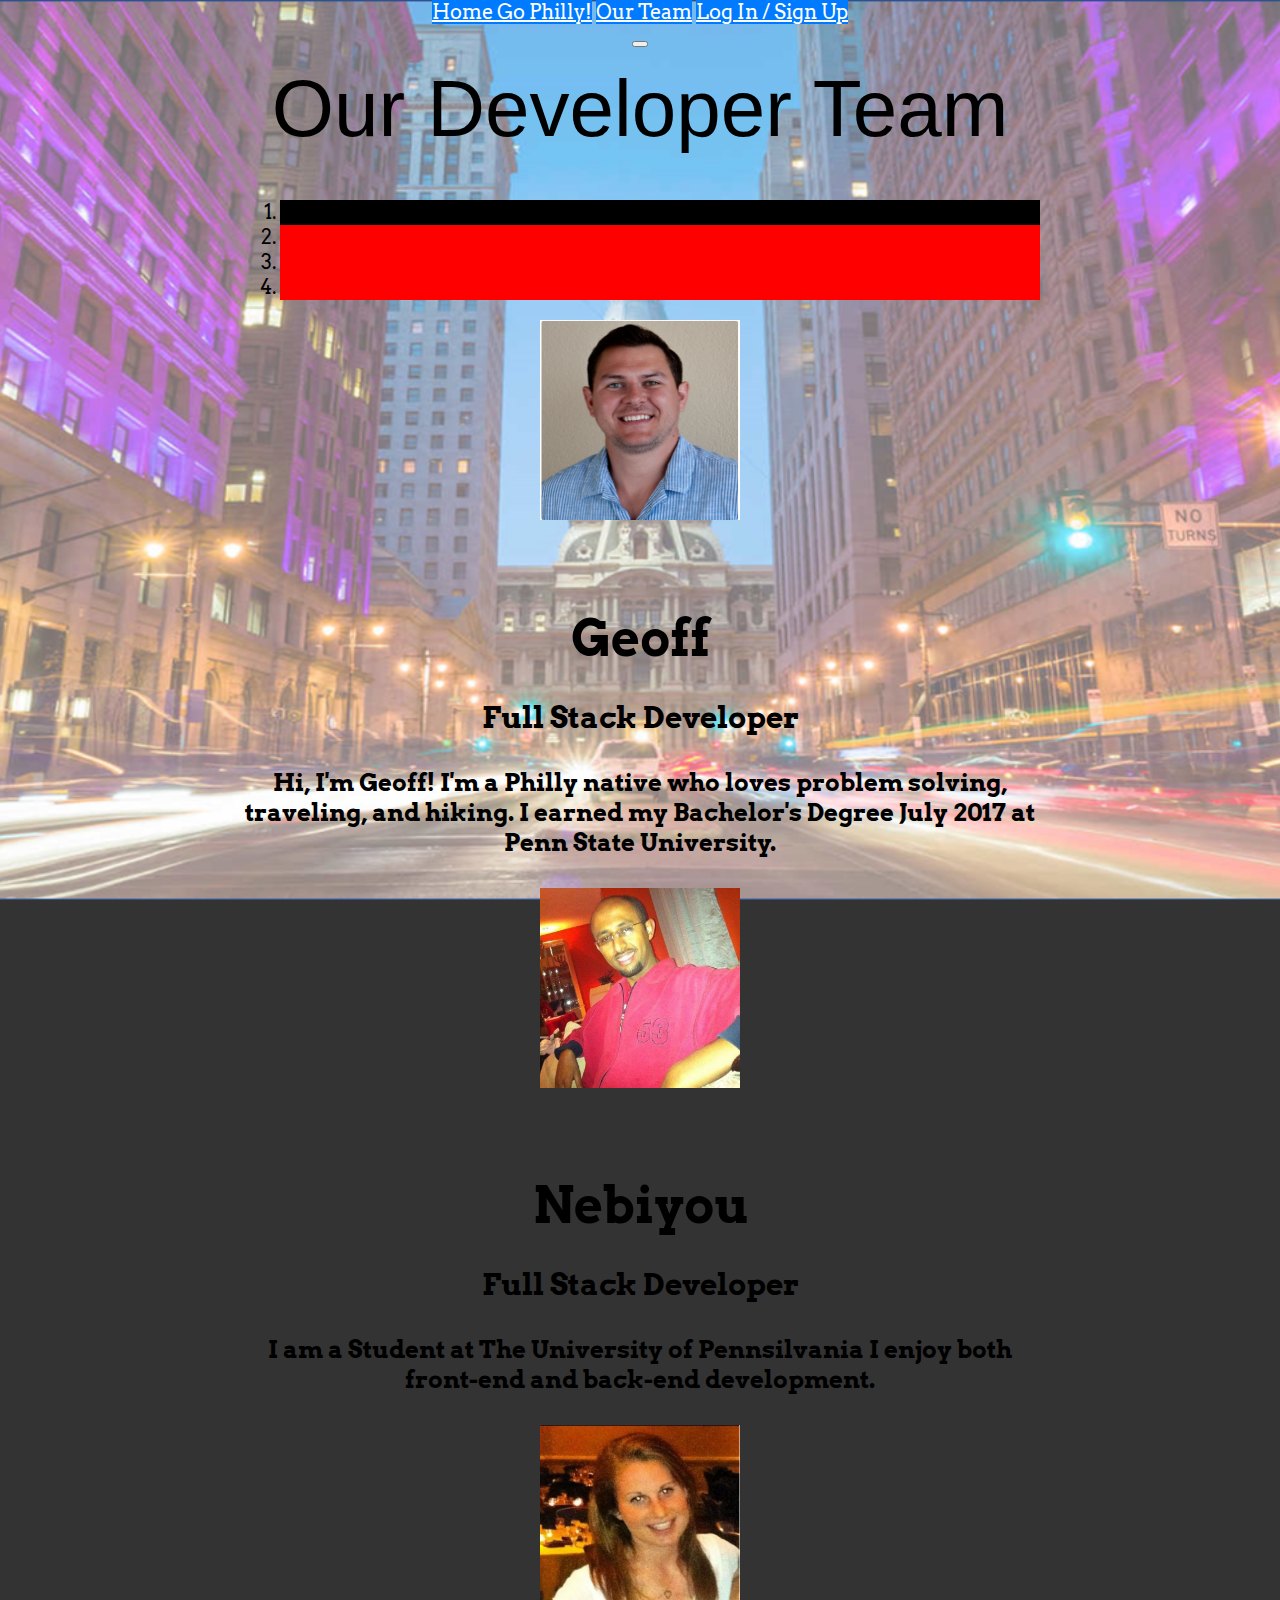
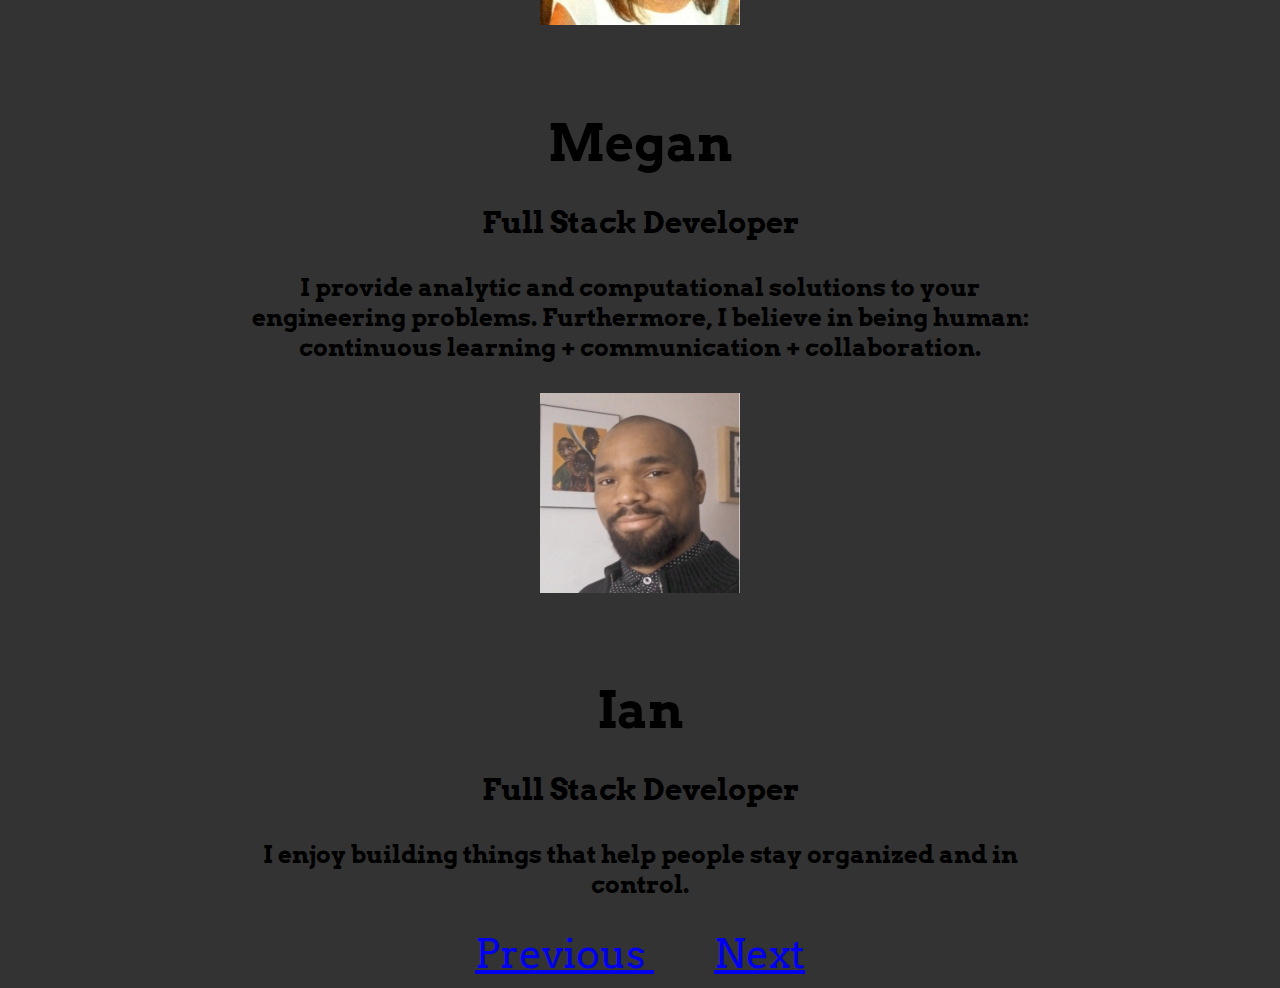
==== about_us.html @ 2ec413c7 "add project structure" ====
<!DOCTYPE html>
<html lang="en">

<head>
    <meta charset="UTF-8">
    <meta name="viewport" content="width=device-width, initial-scale=1">
    <meta http-equiv="X-UA-Compatible" content="ie=edge">
    <meta name="author" content="Geoff, Megan, Nebiyou, Ian">

    <title>About Us</title>

    <!-- jQuery -->
    <script type="text/javascript" src="https://ajax.googleapis.com/ajax/libs/jquery/3.2.1/jquery.min.js"></script>
    <!-- Popper -->
    <script type="text/javascript" src="https://cdnjs.cloudflare.com/ajax/libs/popper.js/1.11.0/umd/popper.min.js"
        integrity="sha384-b/U6ypiBEHpOf/4+1nzFpr53nxSS+GLCkfwBdFNTxtclqqenISfwAzpKaMNFNmj4" crossorigin="anonymous"></script>

    <!-- Bootstrap -->
    <link rel="stylesheet" type="text/css" href="https://maxcdn.bootstrapcdn.com/bootstrap/4.0.0-beta/css/bootstrap.min.css"
        integrity="sha384-/Y6pD6FV/Vv2HJnA6t+vslU6fwYXjCFtcEpHbNJ0lyAFsXTsjBbfaDjzALeQsN6M" crossorigin="anonymous">
    <script type="text/javascript" src="https://maxcdn.bootstrapcdn.com/bootstrap/4.0.0-beta/js/bootstrap.min.js"
        integrity="sha384-h0AbiXch4ZDo7tp9hKZ4TsHbi047NrKGLO3SEJAg45jXxnGIfYzk4Si90RDIqNm1" crossorigin="anonymous"></script>

    <!-- Custom CSS -->
    <link rel="stylesheet" href="https://use.fontawesome.com/releases/v5.3.1/css/all.css" integrity="sha384-mzrmE5qonljUremFsqc01SB46JvROS7bZs3IO2EmfFsd15uHvIt+Y8vEf7N7fWAU"
        crossorigin="anonymous">
    <link rel="stylesheet" type="text/css" href="https://fonts.googleapis.com/css?family=Arvo">
    <link rel="stylesheet" type="text/css" href="assets/css/style.css">
</head>

<body>
    <!-- Navbar -->
    <div class="pos-f-t">
        <div class="collapse" id="navbarToggleExternalContent">
            <div class="bg-dark p-4">
                <!-- Added data-toggle and data-target to specify an action -->
                <div class="locall_menuItems">
                    <a class="btn btn-primary" href="index.html"><i class="fas fa-home"></i> Home </a>
                    <a class="btn btn-warning" href="go_local.html">Go Philly!</a>
                    <a class="btn btn-secondary" href="about_us.html">Our Team</a>
                    <a class="btn btn-success" href="login.html">Log In / Sign Up</a>
                </div>
            </div>
        </div>
        <!--toggle function  -->
        <nav class="navbar navbar-dark navbar-fixed-top bg-dark">
            <button type="button" class="navbar-toggler" data-toggle="collapse" data-target="#navbarToggleExternalContent"
                aria-controls="navbarToggleExternalContent" aria-expanded="false" aria-label="Toggle navigation">
                <span class="navbar-toggler-icon"></span>
            </button>
        </nav>
    </div>

    <div class="page locall_page_full" id="page3">
        <h1>Our Developer Team</h1>

        <div id="carouselExampleIndicators" class="carousel slide" data-ride="carousel">
            <ol class="carousel-indicators">
                <li data-target="#carouselExampleIndicators" data-slide-to="0" class="active"></li>
                <li data-target="#carouselExampleIndicators" data-slide-to="1"></li>
                <li data-target="#carouselExampleIndicators" data-slide-to="2"></li>
                <li data-target="#carouselExampleIndicators" data-slide-to="3"></li>
            </ol>

            <div class="carousel-inner">
                <div class="carousel-item active">
                    <img src="assets/images/geoff.png" class="locall_team_photos" alt="Photo of Geoff">
                    <h2>Geoff</h2>
                    <h3>Full Stack Developer</h3>
                    <p>
                        Hi, I'm Geoff! I'm a Philly native who loves problem solving, traveling, and hiking.
                        I earned my Bachelor's Degree July 2017 at Penn State University.
                    </p>
                </div>

                <div class="carousel-item">
                    <img src="assets/images/Nebiyou.jpg" class="locall_team_photos" alt="Photo of Nebiyou">
                    <h2>Nebiyou</h2>
                    <h3>Full Stack Developer</h3>
                    <p>
                        I am a Student at The University of Pennsilvania
                        I enjoy both front-end and back-end development.
                    </p>
                </div>

                <div class="carousel-item">
                    <img src="assets/images/Megan.png" class="locall_team_photos" alt="Photo of Megan">
                    <h2>Megan</h2>
                    <h3>Full Stack Developer</h3>
                    <p>
                        I provide analytic and computational solutions to your engineering problems.
                        Furthermore, I believe in being human: continuous learning + communication + collaboration.
                    </p>
                </div>

                <div class="carousel-item">
                    <img src="assets/images/Ian.png" class="locall_team_photos" alt="Photo of Ian">
                    <h2>Ian</h2>
                    <h3>Full Stack Developer</h3>
                    <p> I enjoy building things that help people stay organized and in control.</p>
                </div>
            </div>

            <a class="carousel-control-prev leftA" href="#carouselExampleIndicators" role="button" data-slide="prev">
                <span class="carousel-control-prev-icon" aria-hidden="true"></span>
                <span class="sr-only">Previous</span>
            </a>
            <a class="carousel-control-next rightA" href="#carouselExampleIndicators" role="button" data-slide="next">
                <span class="carousel-control-next-icon" aria-hidden="true"></span>
                <span class="sr-only">Next</span>
            </a>
        </div>
    </div>

    <!-- Custom JavaScript -->
    <script src="assets/js/app.js"></script>
</body>

</html>
---- assets/css/style.css ----
body {
    background             : url("../images/background.bmp") no-repeat center center fixed;
    -webkit-background-size: cover;
    -moz-background-size   : cover;
    -o-background-size     : cover;
    background-size        : cover;
    background-color       : #333;

    font-family: "Arvo", sans-serif;
    font-size  : 20px;
    text-align : center;
    
    width  : 100%;
    margin : 0;
    padding: 0;
}
h1 {
    font-family: 'Trebuchet MS', sans-serif;
    font-size  : 4em;
    font-weight: normal;
    text-align : center;

    margin : 1% 0;
    padding: 0;

    -webkit-animation-name    : rainbow;
    -webkit-animation-duration: 6s;
    animation-name            : rainbow;
    animation-duration        : 6s;
    animation-iteration-count : infinite;
}

@keyframes rainbow {
    0%   { color: #97E649; }
    20%  { color: #35fec8; }
    36%  { color: #35a9fe; }
    50%  { color: #e135fe; }
    70%  { color: #FE6C52; }
    85%  { color: #F4EE44; }
    100% { color: #97E649; }
} 

h2, h3 {
    font-weight: bold;
    text-align : center;
}

h2 {
    font-size: 3em;
}

h3 {
    font-size: 1.5em;
}

p {
    font-size    : 1.2em;
    font-weight  : bold;
    margin-bottom: 30px;
    color: black;
}

/* Page 0: Modal */
.locall_menuItems button {
    margin-left: 20px;
}

/* Page 1: Main */
#page1 {
    justify-content: center;
}

.jumbotron {
    background: rgba(255, 255, 255, 0);
}

.jumbotron h1 {
    font-size: 5em;
}

.locall_page_full {
    background: rgba(255, 255, 255, 0);

/* Center vertically */
    min-height    : 100%;   /* Fallback for browsers do not support vh unit */
    min-height    : 100vh;  /* These two lines are counted as one           */
    display       : flex;
    flex-direction: column;
}

.locall_page_full h2 {
    margin-bottom: 2%;
}

.locall_page_full a {
    font-size: 2em;

    padding: 10px 30px;
}


/* Page 2: Go Philly! */
.locall_flex_container {
    display                : -webkit-flex;
    display                : flex;
    -webkit-flex-direction : row; /* works with row or column */
    flex-direction         : row;
    -webkit-align-items    : center;
    align-items            : center;
    -webkit-justify-content: center;
    justify-content        : center;
    
    margin-top: 3em;
}

.button_events {
    font-size : 20px;
    text-align: center;

    margin-top: 2em;
}
.btn-primary {
    color: #fff;
    background-color: #007bff;
    border-color: #007bff;
}
.btn-primary:hover {
    color: #111;
    background-color: #aa310c;
    border-color: #f7f5f1;
}
.btn-warning {
    color: #fff;
    background-color: #007bff;
    border-color: #007bff;
}
.btn-warning:hover {
    color: #111;
    background-color: #aa310c;
    border-color: #f7f5f1;
}
.btn-secondary {
    color: #fff;
    background-color: #007bff;
    border-color: #007bff;
}
.btn-secondary:hover {
    color: #111;
    background-color: #aa310c;
    border-color: #f7f5f1;
}
.btn-success {
    color: #fff;
    background-color: #007bff;
    border-color: #007bff;
}


/* Page 3: Our Developer Team */
.carousel {
    background: rgba(255, 255, 255, 0);
    width     : 800px;
    margin    : 1% auto 0 auto;
}

.carousel-control-prev-icon {
    background-image: url("data:image/svg+xml;charset=utf8,%3Csvg xmlns='http://www.w3.org/2000/svg' fill='%23ff0000' viewBox='0 0 8 8'%3E%3Cpath d='M4 0l-4 4 4 4 1.5-1.5-2.5-2.5 2.5-2.5-1.5-1.5z'/%3E%3C/svg%3E");
    color: black;
}

.carousel-control-next-icon {
    background-image: url("data:image/svg+xml;charset=utf8,%3Csvg xmlns='http://www.w3.org/2000/svg' fill='%23ff0000' viewBox='0 0 8 8'%3E%3Cpath d='M1.5 0l-1.5 1.5 2.5 2.5-2.5 2.5 1.5 1.5 4-4-4-4z'/%3E%3C/svg%3E");
    color: black;
}

.carousel-indicators li{
    background-color: red;
}

.carousel-indicators .active{
    background-color: black;
}

.locall_team_photos {
    width        : 200px;
    height       : 200px;
    margin-bottom: 5%;
}

#page3 h2 {
    font-size: 50px;
}

#page3 h3 {
    margin-bottom: 4%;
}
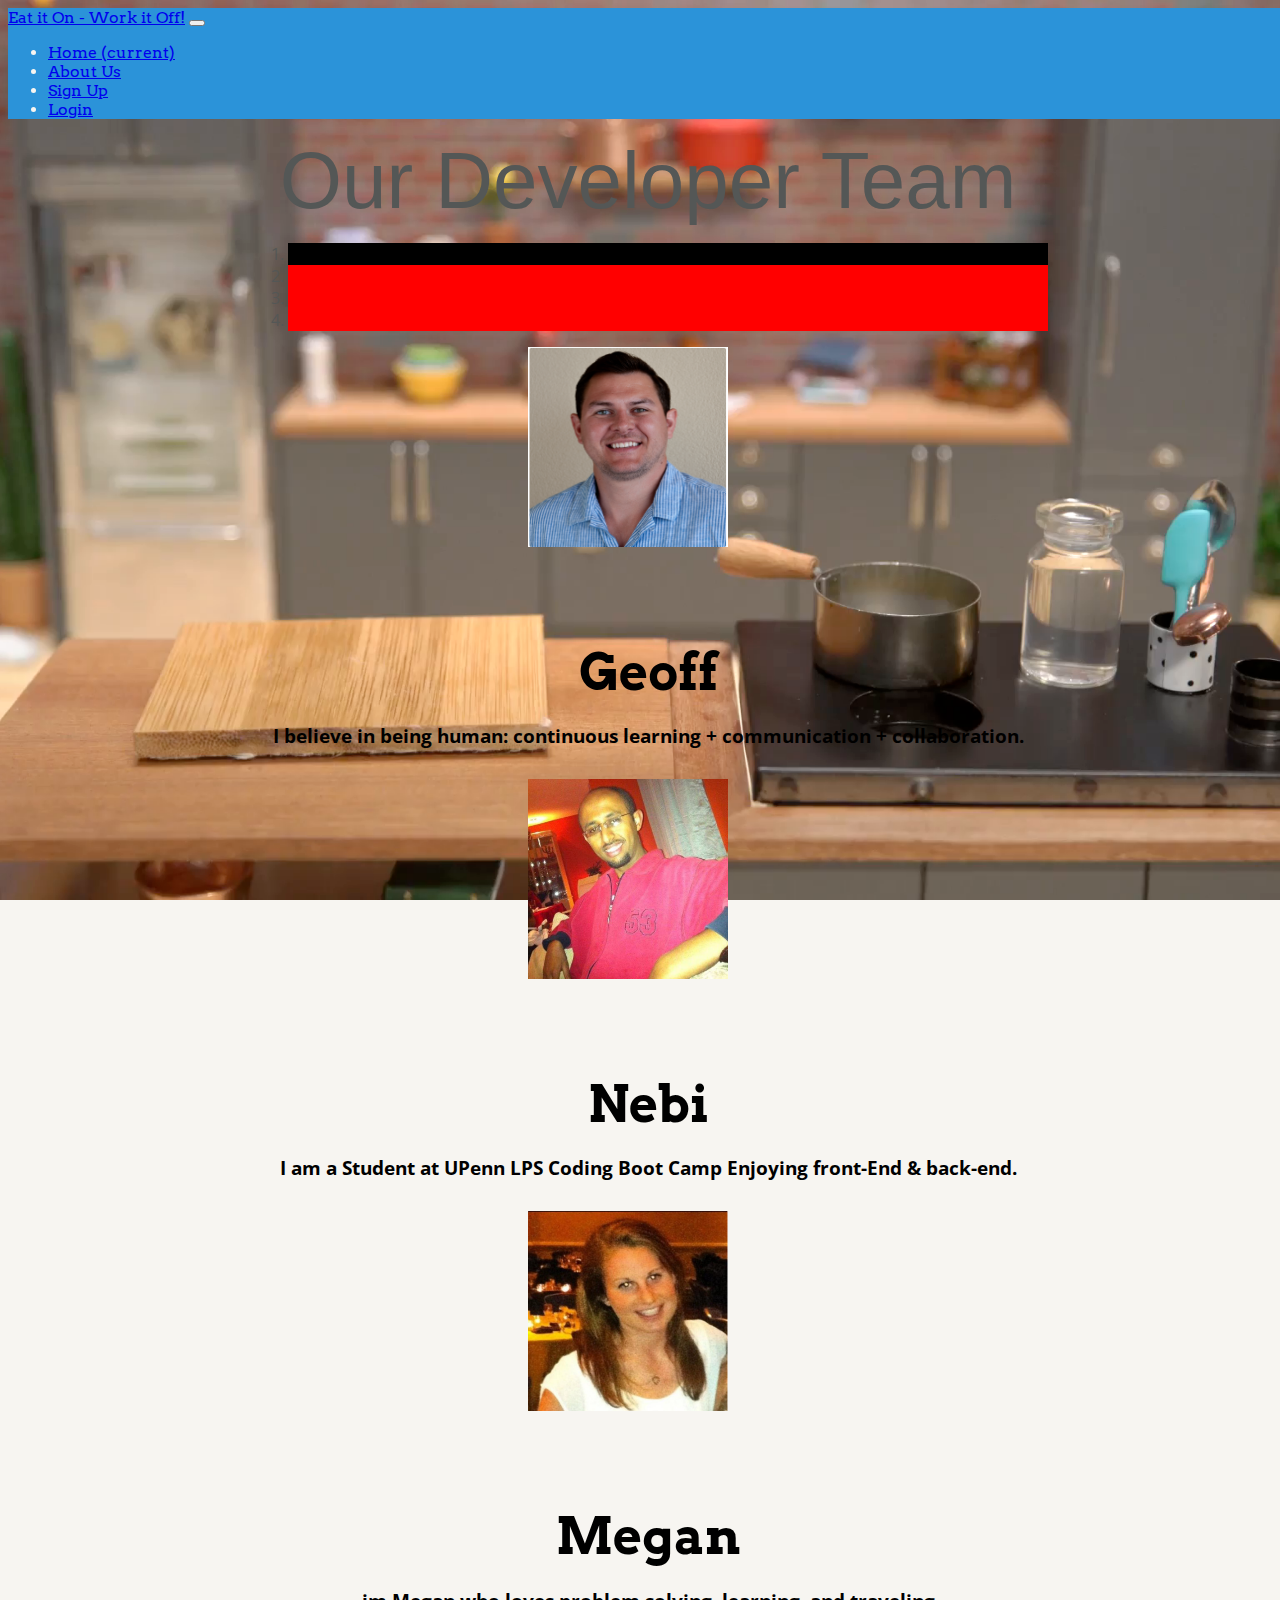
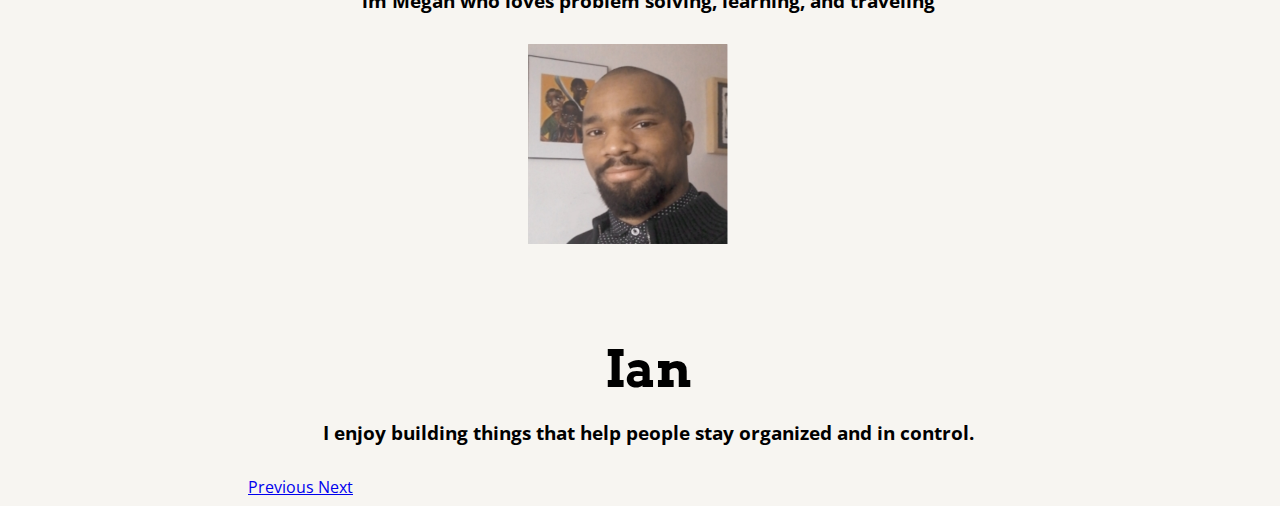
==== commit e492a563: "updated css and about us html" ====
--- a/about_us.html
+++ b/about_us.html
@@ -6,9 +6,13 @@
     <meta name="viewport" content="width=device-width, initial-scale=1">
     <meta http-equiv="X-UA-Compatible" content="ie=edge">
     <meta name="author" content="Geoff, Megan, Nebiyou, Ian">
+    <style>
+        body {
+            background: url("assets/images/kitchen.png") no-repeat center center fixed;
+        }
+    </style>
 
-    <title>About Us</title>
-
+    <title>Eat it on - Work it off</title>
     <!-- jQuery -->
     <script type="text/javascript" src="https://ajax.googleapis.com/ajax/libs/jquery/3.2.1/jquery.min.js"></script>
     <!-- Popper -->
@@ -18,42 +22,46 @@
     <!-- Bootstrap -->
     <link rel="stylesheet" type="text/css" href="https://maxcdn.bootstrapcdn.com/bootstrap/4.0.0-beta/css/bootstrap.min.css"
         integrity="sha384-/Y6pD6FV/Vv2HJnA6t+vslU6fwYXjCFtcEpHbNJ0lyAFsXTsjBbfaDjzALeQsN6M" crossorigin="anonymous">
-    <script type="text/javascript" src="https://maxcdn.bootstrapcdn.com/bootstrap/4.0.0-beta/js/bootstrap.min.js"
+        <script type="text/javascript" src="https://maxcdn.bootstrapcdn.com/bootstrap/4.0.0-beta/js/bootstrap.min.js"
         integrity="sha384-h0AbiXch4ZDo7tp9hKZ4TsHbi047NrKGLO3SEJAg45jXxnGIfYzk4Si90RDIqNm1" crossorigin="anonymous"></script>
 
     <!-- Custom CSS -->
     <link rel="stylesheet" href="https://use.fontawesome.com/releases/v5.3.1/css/all.css" integrity="sha384-mzrmE5qonljUremFsqc01SB46JvROS7bZs3IO2EmfFsd15uHvIt+Y8vEf7N7fWAU"
         crossorigin="anonymous">
-    <link rel="stylesheet" type="text/css" href="https://fonts.googleapis.com/css?family=Arvo">
     <link rel="stylesheet" type="text/css" href="assets/css/style.css">
 </head>
 
 <body>
     <!-- Navbar -->
     <div class="pos-f-t">
-        <div class="collapse" id="navbarToggleExternalContent">
-            <div class="bg-dark p-4">
-                <!-- Added data-toggle and data-target to specify an action -->
-                <div class="locall_menuItems">
-                    <a class="btn btn-primary" href="index.html"><i class="fas fa-home"></i> Home </a>
-                    <a class="btn btn-warning" href="go_local.html">Go Philly!</a>
-                    <a class="btn btn-secondary" href="about_us.html">Our Team</a>
-                    <a class="btn btn-success" href="login.html">Log In / Sign Up</a>
-                </div>
-            </div>
-        </div>
-        <!--toggle function  -->
-        <nav class="navbar navbar-dark navbar-fixed-top bg-dark">
-            <button type="button" class="navbar-toggler" data-toggle="collapse" data-target="#navbarToggleExternalContent"
-                aria-controls="navbarToggleExternalContent" aria-expanded="false" aria-label="Toggle navigation">
+        <nav class="navbar navbar-expand-lg navbar-dark ew-nav">
+            <a class="navbar-brand" href="#">Eat it On - Work it Off!</a>
+            <button class="navbar-toggler" type="button" data-toggle="collapse" data-target="#navbarSupportedContent"
+                aria-controls="navbarSupportedContent" aria-expanded="false" aria-label="Toggle navigation">
                 <span class="navbar-toggler-icon"></span>
             </button>
+
+            <div class="collapse navbar-collapse" id="ew-Navigation">
+                <ul class="navbar-nav ml-auto">
+                    <li class="nav-item active">
+                        <a class="nav-link" href="index.html">Home <span class="sr-only">(current)</span></a>
+                    </li>
+                    <li class="nav-item">
+                        <a class="nav-link" href="about_us.html">About Us</a>
+                    </li>
+                    <li class="nav-item">
+                        <a class="nav-link" href="#">Sign Up</a>
+                    </li>
+                    <li class="nav-item">
+                        <a class="nav-link" href="#">Login</a>
+                    </li>
+                </ul>
+            </div>
         </nav>
     </div>
-
-    <div class="page locall_page_full" id="page3">
-        <h1>Our Developer Team</h1>
-
+    <!-- oure Dev Team -->
+    <div class="page about_us_full" id="page2">
+        <h6>Our Developer Team</h6>
         <div id="carouselExampleIndicators" class="carousel slide" data-ride="carousel">
             <ol class="carousel-indicators">
                 <li data-target="#carouselExampleIndicators" data-slide-to="0" class="active"></li>
@@ -61,59 +69,42 @@
                 <li data-target="#carouselExampleIndicators" data-slide-to="2"></li>
                 <li data-target="#carouselExampleIndicators" data-slide-to="3"></li>
             </ol>
-
             <div class="carousel-inner">
                 <div class="carousel-item active">
-                    <img src="assets/images/geoff.png" class="locall_team_photos" alt="Photo of Geoff">
-                    <h2>Geoff</h2>
-                    <h3>Full Stack Developer</h3>
-                    <p>
-                        Hi, I'm Geoff! I'm a Philly native who loves problem solving, traveling, and hiking.
-                        I earned my Bachelor's Degree July 2017 at Penn State University.
-                    </p>
+                    <img src="assets/images/geoff.png" class="dev_team_photo" alt="photo of Geoff">
+                    <h3>Geoff</h3>
+                    <p>I believe in being human: continuous learning + communication + collaboration.</p>
                 </div>
 
                 <div class="carousel-item">
-                    <img src="assets/images/Nebiyou.jpg" class="locall_team_photos" alt="Photo of Nebiyou">
-                    <h2>Nebiyou</h2>
-                    <h3>Full Stack Developer</h3>
-                    <p>
-                        I am a Student at The University of Pennsilvania
-                        I enjoy both front-end and back-end development.
-                    </p>
+                    <img src="assets/images/Nebiyou.jpg" class="dev_team_photo" alt="photo of Nebi">
+                    <h3>Nebi</h3>
+                    <p>I am a Student at UPenn LPS Coding Boot Camp Enjoying front-End & back-end.</p>
                 </div>
+                <div class="carousel-item">
+                    <img src="assets/images/Megan.png" class="dev_team_photo" alt="photo of Megan">
+                    <h3>Megan</h3>
+                    <p> im Megan who loves problem solving, learning, and traveling</p>
+                </div>
+                <div class="carousel-item">
+                    <img src="assets/images/Ian.png" class="dev_team_photo" alt="photo of Megan">
+                    <h3>Ian</h3>
+                    <p>I enjoy building things that help people stay organized and in control.</p>
+                </div>
+                <a class="carousel-control-prev leftA" href="#carouselExampleIndicators" role="button" data-slide="prev">
+                    <span class="carousel-control-prev-icon" aria-hidden="true"></span>
+                    <span class="sr-only">Previous</span>
+                </a>
+                <a class="carousel-control-next rightA" href="#carouselExampleIndicators" role="button" data-slide="next">
+                    <span class="carousel-control-next-icon" aria-hidden="true"></span>
+                    <span class="sr-only">Next</span>
+                </a>
+            </div>
+        </div>
 
-                <div class="carousel-item">
-                    <img src="assets/images/Megan.png" class="locall_team_photos" alt="Photo of Megan">
-                    <h2>Megan</h2>
-                    <h3>Full Stack Developer</h3>
-                    <p>
-                        I provide analytic and computational solutions to your engineering problems.
-                        Furthermore, I believe in being human: continuous learning + communication + collaboration.
-                    </p>
-                </div>
 
-                <div class="carousel-item">
-                    <img src="assets/images/Ian.png" class="locall_team_photos" alt="Photo of Ian">
-                    <h2>Ian</h2>
-                    <h3>Full Stack Developer</h3>
-                    <p> I enjoy building things that help people stay organized and in control.</p>
-                </div>
-            </div>
-
-            <a class="carousel-control-prev leftA" href="#carouselExampleIndicators" role="button" data-slide="prev">
-                <span class="carousel-control-prev-icon" aria-hidden="true"></span>
-                <span class="sr-only">Previous</span>
-            </a>
-            <a class="carousel-control-next rightA" href="#carouselExampleIndicators" role="button" data-slide="next">
-                <span class="carousel-control-next-icon" aria-hidden="true"></span>
-                <span class="sr-only">Next</span>
-            </a>
-        </div>
-    </div>
-
-    <!-- Custom JavaScript -->
-    <script src="assets/js/app.js"></script>
+        <!-- Custom JavaScript -->
+        <script src="assets/js/app.js"></script>
 </body>
 
 </html>--- a/assets/css/style.css
+++ b/assets/css/style.css
@@ -1,27 +1,152 @@
+@import url('https://fonts.googleapis.com/css?family=Arvo|Open+Sans');
+
 body {
-    background             : url("../images/background.bmp") no-repeat center center fixed;
+    background: url("../images/kitchen.png") no-repeat center center fixed;
     -webkit-background-size: cover;
     -moz-background-size   : cover;
     -o-background-size     : cover;
     background-size        : cover;
-    background-color       : #333;
+    background-color       : #f7f5f1;
+    font-size  : 1em;
+    width  : 100%;
 
-    font-family: "Arvo", sans-serif;
-    font-size  : 20px;
-    text-align : center;
-    
-    width  : 100%;
-    margin : 0;
-    padding: 0;
+    font-family: 'Open Sans', sans-serif;
+    color: #545756;
 }
-h1 {
+
+h1, h2, h3, h4, h5, h6, .ew-nav {
+    font-family: "Arvo", sans-serif;    
+}
+
+p {
+    color: #878787;
+}
+
+#ingredient-search-results h4{
+    color: #878787;
+    font-size: 1.15em;
+}
+
+.recipe-card {
+    background-color: rgba(247, 245, 241, .95);
+    border-radius: 4px;
+}
+
+.recipe-card img {
+    border-top-left-radius: 4px;
+    border-top-right-radius: 4px;
+}
+
+.ew-nav {
+    background-color: #2B93D9;
+    color: #f7f5f1;
+}
+
+#ingredient-search-section {
+    background-color: rgba(247, 245, 241, .75);
+    padding: 100px;
+    margin-top: 80px;
+    margin-bottom: 80px;
+    border-radius: 10px;
+}
+
+.eat{
+    color: #2B93D9;
+}
+
+.work{
+    color: #aa310c;
+}
+
+.modal-dialog {
+    max-width: 850px;
+}
+
+.ingredients-list {
+    margin-top: 24px;
+}
+
+.ingredients-list p {
+    margin-bottom: 8px;
+}
+
+/* Nebi Code */
+
+.btn-primary {
+    color           : #f7f5f1;
+    background-color: #2B93D9;
+    border-color    : #2B93D9;
+}
+
+.btn-primary:hover {
+    background-color: #aa310c;
+    border-color    : #aa310c;
+}
+
+.btn-warning {
+    color           : #f7f5f1;
+    background-color: #aa310c;
+    border-color    : #aa310c;
+}
+
+/* Page 2: Our Developer Team */
+p {
+    text-align   : center;
+    color        : black;
+    font-weight  : bold;
+    font-size    : 1.2em;
+    margin-bottom: 30px;
+}
+h3 {
+    text-align   : center;
+    color        : black;
+    font-weight  : bold;
+    font-size    : 50px;
+    margin-bottom: 2%;
+}
+.carousel {
+    background: rgba(255, 255, 255, 0);
+    width     : 800px;
+    margin    : 1% auto 0 auto;
+}
+
+.carousel-control-prev-icon {
+    background-image: url("data:image/svg+xml;charset=utf8,%3Csvg xmlns='http://www.w3.org/2000/svg' fill='%23ff0000' viewBox='0 0 8 8'%3E%3Cpath d='M4 0l-4 4 4 4 1.5-1.5-2.5-2.5 2.5-2.5-1.5-1.5z'/%3E%3C/svg%3E");
+    color           : black;
+}
+
+.carousel-control-next-icon {
+    background-image: url("data:image/svg+xml;charset=utf8,%3Csvg xmlns='http://www.w3.org/2000/svg' fill='%23ff0000' viewBox='0 0 8 8'%3E%3Cpath d='M1.5 0l-1.5 1.5 2.5 2.5-2.5 2.5 1.5 1.5 4-4-4-4z'/%3E%3C/svg%3E");
+    color           : black;
+}
+
+.carousel-indicators li{
+    background-color: red;
+}
+
+.carousel-indicators .active{
+    background-color: black;
+}
+
+.dev_team_photo {
+    width        : 200px;
+    height       : 200px;
+    margin-bottom: 5%;
+    margin-left: 35%;
+}
+p {
+    font-size    : 1.2em;
+    font-weight  : bold;
+    margin-bottom: 30px;
+    color        : black;
+}
+h6 {
     font-family: 'Trebuchet MS', sans-serif;
-    font-size  : 4em;
+    font-size  : 5em;
     font-weight: normal;
     text-align : center;
-
-    margin : 1% 0;
-    padding: 0;
+    margin     : 1% 0;
+    padding    : 0;
 
     -webkit-animation-name    : rainbow;
     -webkit-animation-duration: 6s;
@@ -40,157 +165,30 @@
     100% { color: #97E649; }
 } 
 
-h2, h3 {
-    font-weight: bold;
-    text-align : center;
-}
-
-h2 {
-    font-size: 3em;
-}
-
-h3 {
-    font-size: 1.5em;
-}
-
-p {
-    font-size    : 1.2em;
-    font-weight  : bold;
-    margin-bottom: 30px;
-    color: black;
-}
-
-/* Page 0: Modal */
-.locall_menuItems button {
-    margin-left: 20px;
-}
-
-/* Page 1: Main */
-#page1 {
-    justify-content: center;
-}
-
-.jumbotron {
-    background: rgba(255, 255, 255, 0);
-}
-
-.jumbotron h1 {
-    font-size: 5em;
-}
-
-.locall_page_full {
-    background: rgba(255, 255, 255, 0);
-
-/* Center vertically */
-    min-height    : 100%;   /* Fallback for browsers do not support vh unit */
-    min-height    : 100vh;  /* These two lines are counted as one           */
-    display       : flex;
-    flex-direction: column;
-}
-
-.locall_page_full h2 {
-    margin-bottom: 2%;
-}
-
-.locall_page_full a {
-    font-size: 2em;
-
-    padding: 10px 30px;
-}
 
 
-/* Page 2: Go Philly! */
-.locall_flex_container {
-    display                : -webkit-flex;
-    display                : flex;
-    -webkit-flex-direction : row; /* works with row or column */
-    flex-direction         : row;
-    -webkit-align-items    : center;
-    align-items            : center;
-    -webkit-justify-content: center;
-    justify-content        : center;
-    
-    margin-top: 3em;
-}
-
-.button_events {
-    font-size : 20px;
-    text-align: center;
-
-    margin-top: 2em;
-}
-.btn-primary {
-    color: #fff;
-    background-color: #007bff;
-    border-color: #007bff;
-}
-.btn-primary:hover {
-    color: #111;
-    background-color: #aa310c;
-    border-color: #f7f5f1;
-}
-.btn-warning {
-    color: #fff;
-    background-color: #007bff;
-    border-color: #007bff;
-}
-.btn-warning:hover {
-    color: #111;
-    background-color: #aa310c;
-    border-color: #f7f5f1;
-}
-.btn-secondary {
-    color: #fff;
-    background-color: #007bff;
-    border-color: #007bff;
-}
-.btn-secondary:hover {
-    color: #111;
-    background-color: #aa310c;
-    border-color: #f7f5f1;
-}
-.btn-success {
-    color: #fff;
-    background-color: #007bff;
-    border-color: #007bff;
-}
 
 
-/* Page 3: Our Developer Team */
-.carousel {
-    background: rgba(255, 255, 255, 0);
-    width     : 800px;
-    margin    : 1% auto 0 auto;
-}
 
-.carousel-control-prev-icon {
-    background-image: url("data:image/svg+xml;charset=utf8,%3Csvg xmlns='http://www.w3.org/2000/svg' fill='%23ff0000' viewBox='0 0 8 8'%3E%3Cpath d='M4 0l-4 4 4 4 1.5-1.5-2.5-2.5 2.5-2.5-1.5-1.5z'/%3E%3C/svg%3E");
-    color: black;
-}
 
-.carousel-control-next-icon {
-    background-image: url("data:image/svg+xml;charset=utf8,%3Csvg xmlns='http://www.w3.org/2000/svg' fill='%23ff0000' viewBox='0 0 8 8'%3E%3Cpath d='M1.5 0l-1.5 1.5 2.5 2.5-2.5 2.5 1.5 1.5 4-4-4-4z'/%3E%3C/svg%3E");
-    color: black;
-}
-
-.carousel-indicators li{
-    background-color: red;
-}
-
-.carousel-indicators .active{
-    background-color: black;
-}
-
-.locall_team_photos {
-    width        : 200px;
-    height       : 200px;
-    margin-bottom: 5%;
-}
-
-#page3 h2 {
-    font-size: 50px;
-}
-
-#page3 h3 {
-    margin-bottom: 4%;
-}
+    /* Mobile */
+    @media screen and (max-width: 320px) {
+        h1 {
+            font-size: 0.7rem;
+        }
+        .px-5 {
+            padding-right: 0;
+            padding-left: 0;
+            margin: 0;
+        }
+        h5, h5 {
+            font-size: .8rem;
+        }
+        #ingredient-search-section {
+            background-color: rgba(247, 245, 241, .75);
+            padding: 20px;
+            margin-top: 30px;
+            margin-bottom: 80px;
+            border-radius: 10px;
+        }
+    }